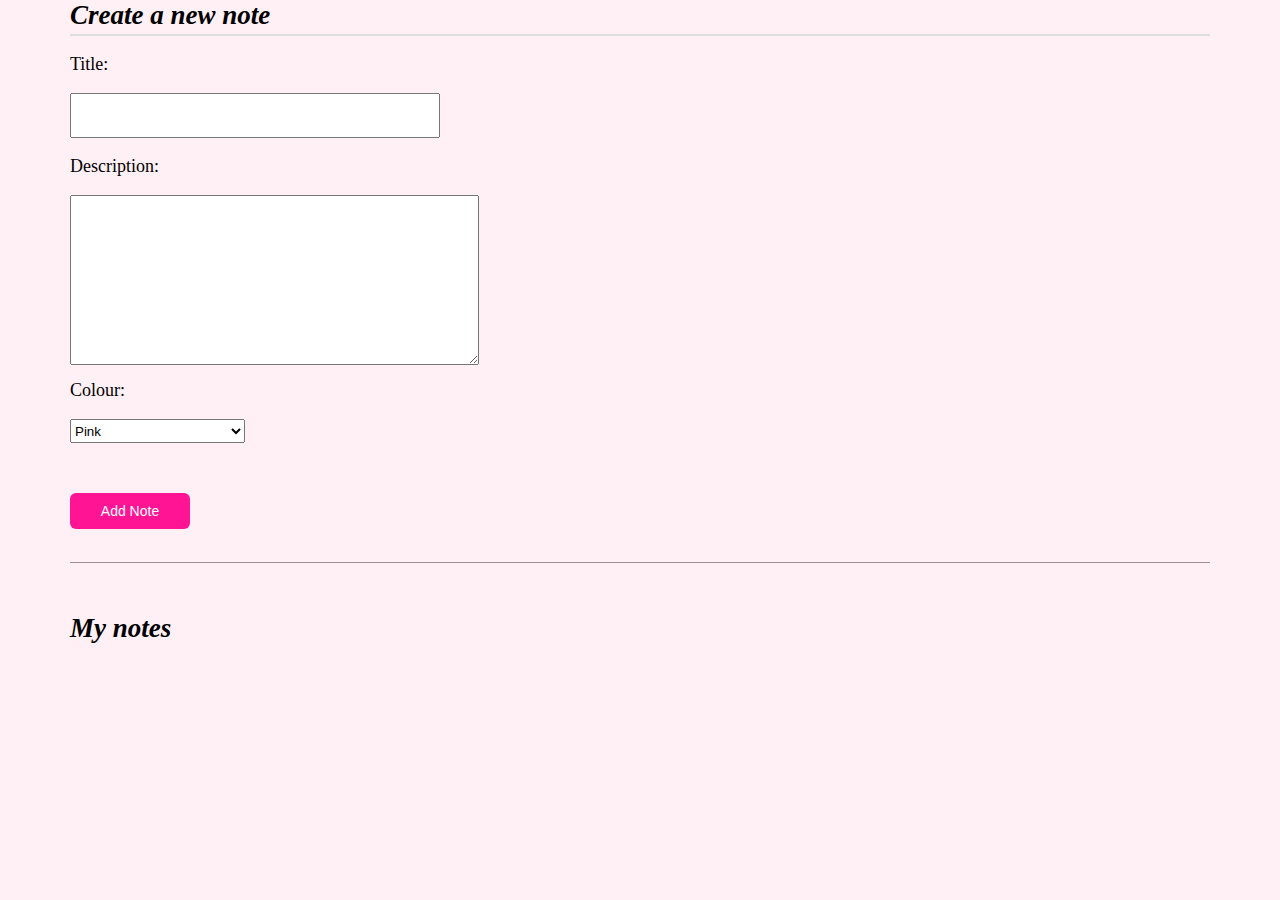
==== problem-1/index.html @ 32b343ea "Working on the HTML file for problem 2" ====
<!DOCTYPE html>
<html>
	<head>
		<meta charset="utf-8">
		<meta name="viewport" content="width=device-width, intial-scale=1">
		<title>Note-taking App</title>
		<link rel="stylesheet" href="style.css">
	</head>
  
	<body>
		<div class="wrapper">
			<div id="note_details">
				<h2 id="note_title">Create a new note</h2>
				<label>Title:</label>
					<input type="text" id="title" name="title" />
				<label>Description:</label>
					<textarea rows="8" cols="38" id="body" name="body"></textarea>
				<label>Colour:</label>
					<select id="colour" name="colour">
						<option value="pink" selected>Pink</option>
						<option value="blue">Blue</option>
						<option value="purple">Purple</option>
						<option value="green">Green</option>
					</select>
				<div id="button">
					<button id="add_button">Add Note</button>
					<div id="erroe"></div>
				</div>
			</div>
					
			<div id="my_notes">
				<h2>My notes</h2>
				<br></br>
				<ul id="notes"></ul>
			</div>
		</div>
		
		<script src="script.js"></script>
	</body>
</html>
---- problem-1/style.css ----
* {
  margin: 0;
  padding: 0;
  font-weight: 250;
}

body {
	font-size: 18px;
	background: #fff0f5;
}

.wrapper {
	margin: 0 auto;
	padding: 0 22px;
	width: 100%;
	max-width: 1140px;
}

#note_title {
	font-weight: bold;
	font-style: italic;
	border-bottom: 2px solid #ddd;
	margin-bottom: 18px;
	padding-bottom: 3px;
}

#note_details {
	padding-bottom: 15px;
	margin-bottom: 50px;
	border-bottom: 1px solid rgba(0,0,0,0.4);
}

label {
	width: 100%;
	display: block;
	margin-bottom: 18px;
}

input {
	font-size: 18px;
	display: block;
	width: 350px;
	margin-bottom: 18px;
	padding: 10px 8px;
}

textarea {
	font-size: 16px;
	display: block;
	margin-bottom: 15px;
	padding: 8px 6px;
}

#button {
	position: relative;
	cursor: pointer;
}

button {
	margin-top: 50px;
	padding: 10px 6px;
	position: relative;
	display: block;
	width: 120px;
	border-radius: 6px;
	margin-bottom: 18px;
	border: 0;
	background: #ff1493;
	color: white;
	font-size: 14px;
	cursor: pointer;
}

#error {
	color: red;
	top: 15px;
	left: 160px;
	position: absolute;
}

select {
	display: block;
	margin-bottom: 15px;
	width: 175px;
	padding: 0;
	height: 24px;
}

ul {
	padding-left: 0;
}

h2 {
	font-weight: bold;
	font-style: italic;
}

#my_notes {
	visibility: visible;
	opacity: 1;
}

#notes li.pink {
	background: #ff69b4;
}

#notes li.blue {
	background: #d9f2ff;
}

#notes li.purple {
	background: #edb1f1;
}

#notes li.green {
	background: #c2f69b;
}

#my_notes.hide {
	visibility: hidden;
	opacity: 0;
}

#notes li {
	position: relative;
	list-style-type: none;
	display: block;
	float: left;
	width: 400px;
	height: 300px;
	padding: 10px 14px;
	border-radius: 4px;
	margin: 0 6px 14px;
}

footer {
	bottom: 0;
	position: absolute;
	width: 100%;
	height: 30px;
	left: 0;
	padding: 5px 0;
}

.note_title {
	font-size: 27px;
	font-weight: bold;
	width: 100%;
	display: block;
}

.note_message {
	width: 100%;
	display: block;
}

.edit {
	font-style: italic;
	position: absolute;
	height: 26px;
	left: 14px;
	line-height: 26px;
	cursor: pointer;
}

.delete {
	font-style: italic;
	position: absolute;
	float: right;
	top: 6px;
	right: 6px;
	cursor: pointer;
}
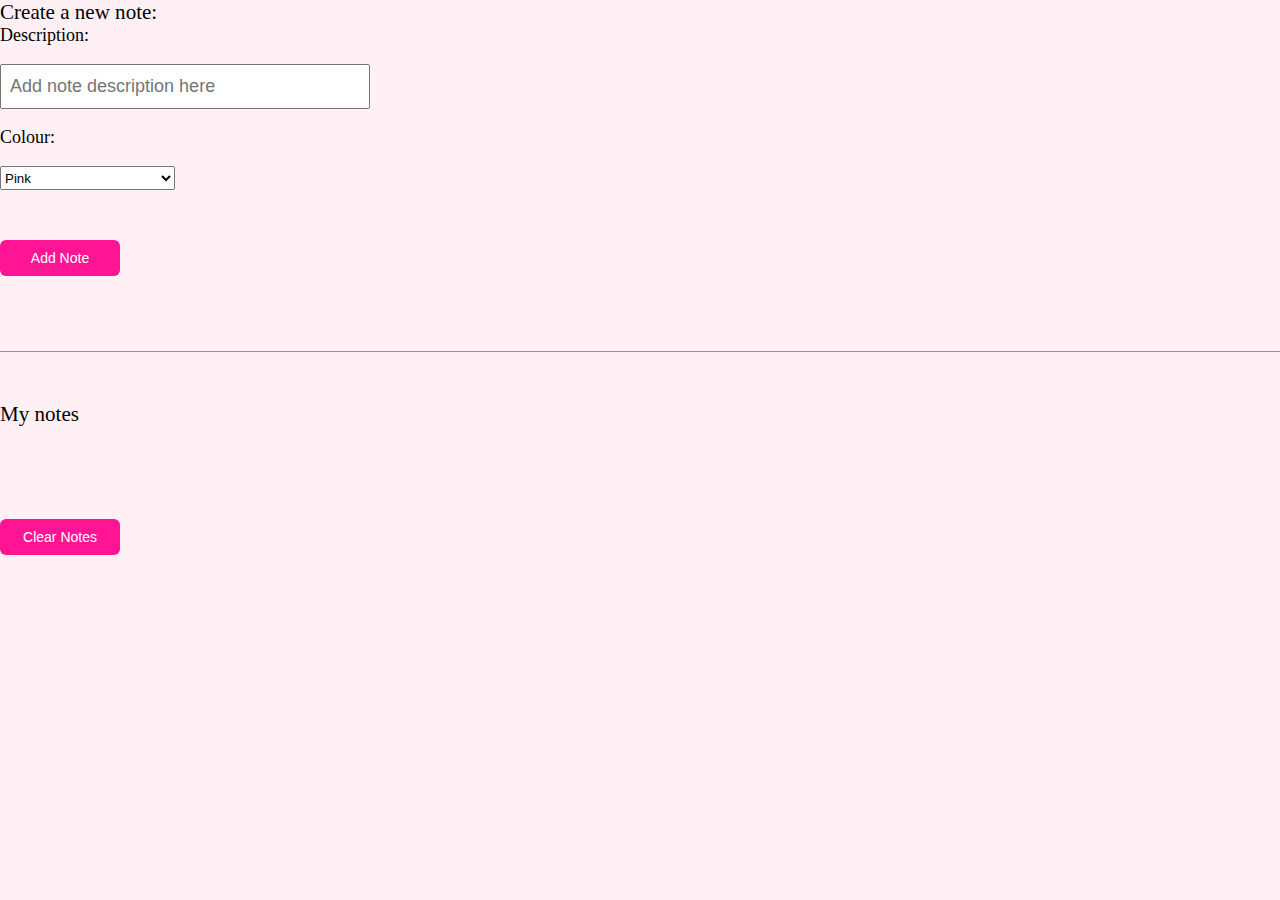
==== commit b1bd0db6: "Wokring on the HTML file for problem 1" ====
--- a/problem-1/index.html
+++ b/problem-1/index.html
@@ -8,33 +8,30 @@
 	</head>
   
 	<body>
-		<div class="wrapper">
-			<div id="note_details">
-				<h2 id="note_title">Create a new note</h2>
-				<label>Title:</label>
-					<input type="text" id="title" name="title" />
-				<label>Description:</label>
-					<textarea rows="8" cols="38" id="body" name="body"></textarea>
-				<label>Colour:</label>
-					<select id="colour" name="colour">
-						<option value="pink" selected>Pink</option>
-						<option value="blue">Blue</option>
-						<option value="purple">Purple</option>
-						<option value="green">Green</option>
-					</select>
-				<div id="button">
-					<button id="add_button">Add Note</button>
-					<div id="erroe"></div>
-				</div>
-			</div>
+		<div id="note_details">
+			<h3>Create a new note:</h3>
+			<label>Description:</label>
+				<input type="text" id="description" placeholder="Add note description here"/>
+			<label>Colour:</label>
+				<select id="colour" name="colour">
+					<option value="pink" selected>Pink</option>
+					<option value="blue">Blue</option>
+					<option value="purple">Purple</option>
+					<option value="green">Green</option>
+				</select>
+			<button class="add_button">Add Note</button>
+			<br></br>
+		</div>
 					
-			<div id="my_notes">
-				<h2>My notes</h2>
-				<br></br>
-				<ul id="notes"></ul>
-			</div>
+		<div id="my_notes">
+			<h3>My notes</h3>
+			<ul id="notes_list"></ul>
 		</div>
+
+		<br></br>
+		<button id="clear_notes">Clear Notes</button>
 		
+		<script src="https://npmcdn.com/@reactivex/rxjs@5.0.0-beta.3/dist/global/Rx.umd.js"></script>
 		<script src="script.js"></script>
 	</body>
 </html>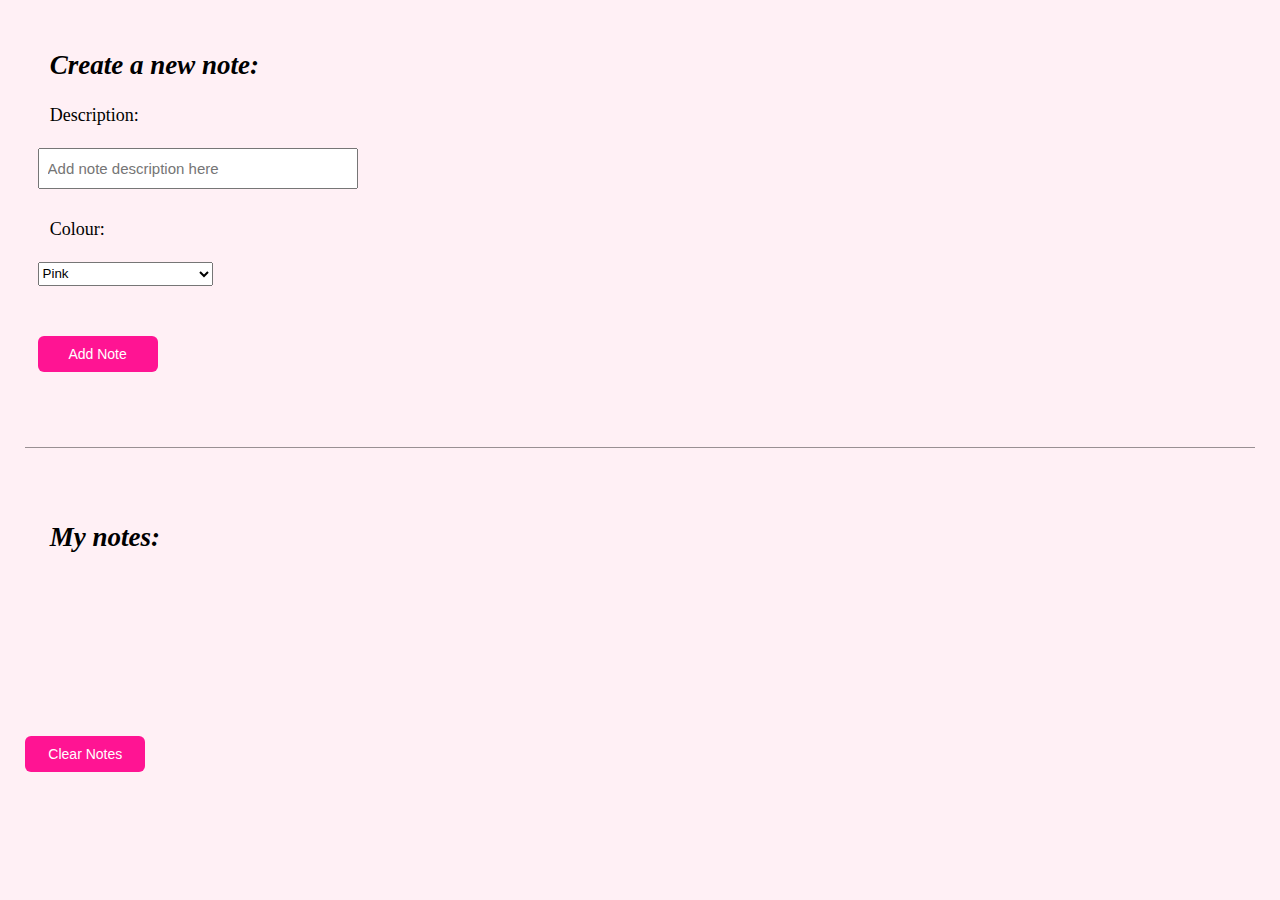
==== commit 664d7535: "Completed the CSS file for problem 1 and 3" ====
--- a/problem-1/index.html
+++ b/problem-1/index.html
@@ -9,7 +9,7 @@
   
 	<body>
 		<div id="note_details">
-			<h3>Create a new note:</h3>
+			<h2>Create a new note:</h2>
 			<label>Description:</label>
 				<input type="text" id="description" placeholder="Add note description here"/>
 			<label>Colour:</label>
@@ -24,7 +24,8 @@
 		</div>
 					
 		<div id="my_notes">
-			<h3>My notes</h3>
+			<h2>My notes:</h2>
+			<br></br>
 			<ul id="notes_list"></ul>
 		</div>
 
--- a/problem-1/style.css
+++ b/problem-1/style.css
@@ -1,27 +1,12 @@
 * {
   margin: 0;
-  padding: 0;
+  padding: 1%;
   font-weight: 250;
 }
 
 body {
 	font-size: 18px;
 	background: #fff0f5;
-}
-
-.wrapper {
-	margin: 0 auto;
-	padding: 0 22px;
-	width: 100%;
-	max-width: 1140px;
-}
-
-#note_title {
-	font-weight: bold;
-	font-style: italic;
-	border-bottom: 2px solid #ddd;
-	margin-bottom: 18px;
-	padding-bottom: 3px;
 }
 
 #note_details {
@@ -33,22 +18,15 @@
 label {
 	width: 100%;
 	display: block;
-	margin-bottom: 18px;
+	margin-bottom: 10px;
 }
 
 input {
-	font-size: 18px;
+	font-size: 15px;
 	display: block;
-	width: 350px;
+	width: 300px;
 	margin-bottom: 18px;
 	padding: 10px 8px;
-}
-
-textarea {
-	font-size: 16px;
-	display: block;
-	margin-bottom: 15px;
-	padding: 8px 6px;
 }
 
 #button {
@@ -71,13 +49,6 @@
 	cursor: pointer;
 }
 
-#error {
-	color: red;
-	top: 15px;
-	left: 160px;
-	position: absolute;
-}
-
 select {
 	display: block;
 	margin-bottom: 15px;
@@ -87,17 +58,13 @@
 }
 
 ul {
-	padding-left: 0;
+	padding-left: 5%;
+	cursor: pointer;
 }
 
 h2 {
 	font-weight: bold;
 	font-style: italic;
-}
-
-#my_notes {
-	visibility: visible;
-	opacity: 1;
 }
 
 #notes li.pink {
@@ -121,55 +88,3 @@
 	opacity: 0;
 }
 
-#notes li {
-	position: relative;
-	list-style-type: none;
-	display: block;
-	float: left;
-	width: 400px;
-	height: 300px;
-	padding: 10px 14px;
-	border-radius: 4px;
-	margin: 0 6px 14px;
-}
-
-footer {
-	bottom: 0;
-	position: absolute;
-	width: 100%;
-	height: 30px;
-	left: 0;
-	padding: 5px 0;
-}
-
-.note_title {
-	font-size: 27px;
-	font-weight: bold;
-	width: 100%;
-	display: block;
-}
-
-.note_message {
-	width: 100%;
-	display: block;
-}
-
-.edit {
-	font-style: italic;
-	position: absolute;
-	height: 26px;
-	left: 14px;
-	line-height: 26px;
-	cursor: pointer;
-}
-
-.delete {
-	font-style: italic;
-	position: absolute;
-	float: right;
-	top: 6px;
-	right: 6px;
-	cursor: pointer;
-}
-
-
